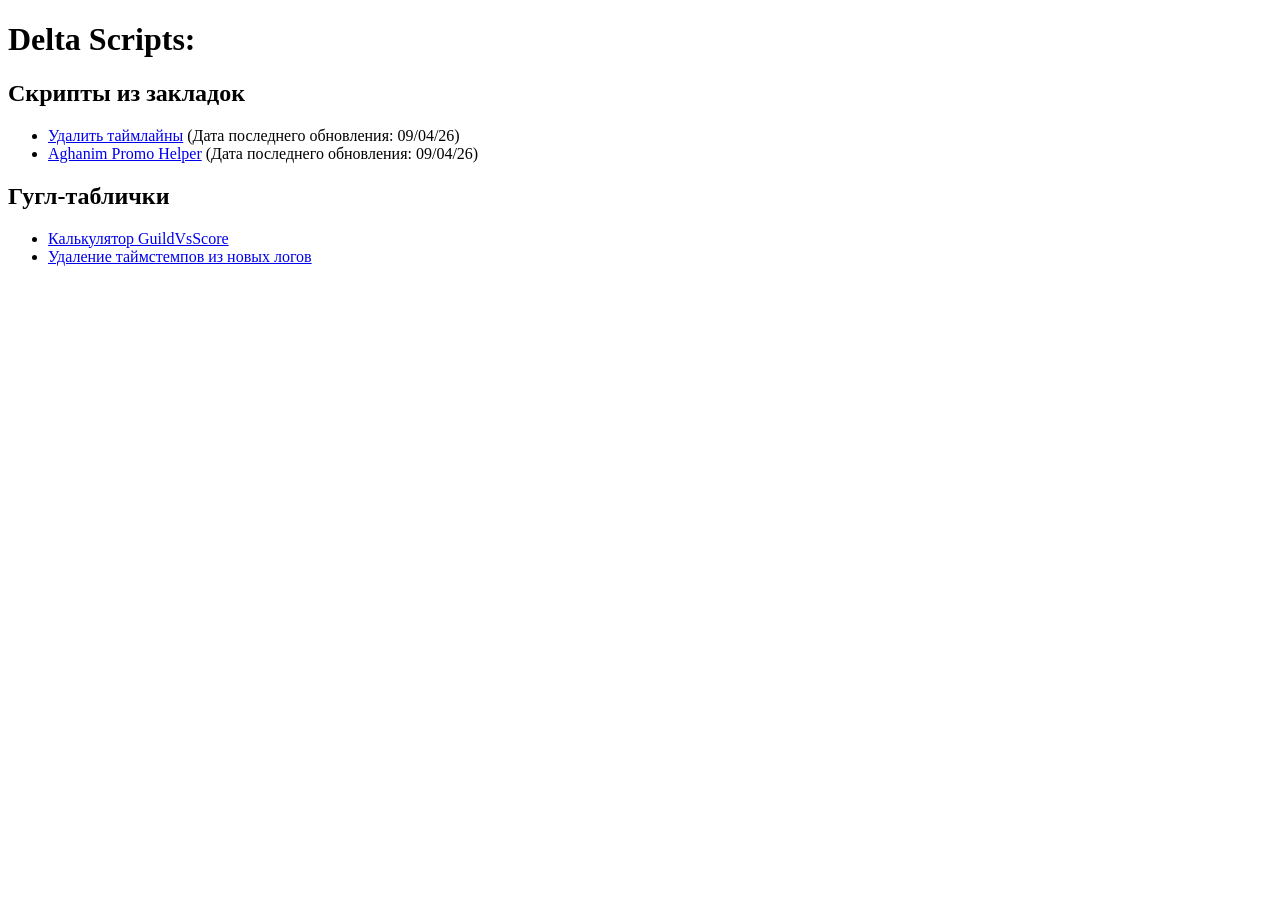
==== index.html @ f099d7c1 "Добавление всего контекта сайта на 09.04" ====
<!DOCTYPE html>
<html lang="en">
<head>
    <link rel="stylesheet" href="style.css">
    <meta charset="UTF-8">
    <meta name="viewport" content="width=device-width, initial-scale=1.0">
    <title>Delta Scripts</title>
</head>
<body>
    <h1>Delta Scripts:</h1>
    <h2>Скрипты из закладок</h2>
    <ul>
        <li><a href="/bookmarklets/deleteTimelines">Удалить таймлайны</a> (Дата последнего обновления: 09/04/26)</li>
        <li><a href="/bookmarklets/aghanimPromoHelper">Aghanim Promo Helper</a> (Дата последнего обновления: 09/04/26)</li>
    </ul>
    <h2>Гугл-таблички</h2>
    <ul>
        <li><a href="https://docs.google.com/spreadsheets/d/1EiPSRl49nKxrgNLNByvwC3WMkl7pyaYBfPPXPaqWgi8/edit?usp=sharing">Калькулятор GuildVsScore</a></li>
        <li><a href="https://docs.google.com/spreadsheets/d/1hdLXLbUoDgiFnq1PfAwqpu9V4inWCadBpyZdlcsfbaE/edit?usp=sharing">Удаление таймстемпов из новых логов</a></li>
    </ul>
</body>
</html>
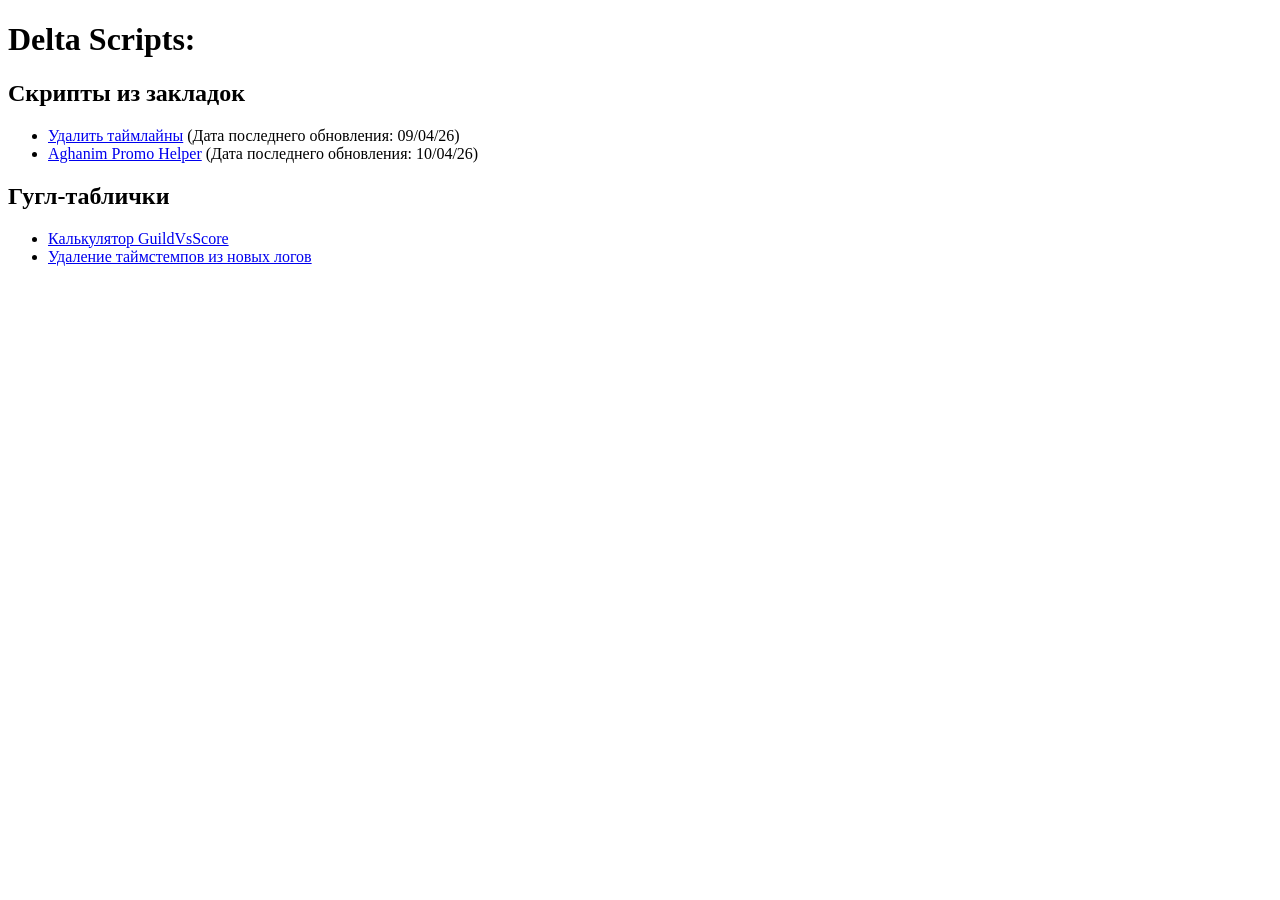
==== commit acefefb9: "Мелкие визуальные правки сайта + новая версия APH" ====
--- a/index.html
+++ b/index.html
@@ -10,8 +10,8 @@
     <h1>Delta Scripts:</h1>
     <h2>Скрипты из закладок</h2>
     <ul>
-        <li><a href="/bookmarklets/deleteTimelines">Удалить таймлайны</a> (Дата последнего обновления: 09/04/26)</li>
-        <li><a href="/bookmarklets/aghanimPromoHelper">Aghanim Promo Helper</a> (Дата последнего обновления: 09/04/26)</li>
+        <li><a href="/delta_scripts/bookmarklets/deleteTimelines/">Удалить таймлайны</a> (Дата последнего обновления: 09/04/26)</li>
+        <li><a href="/delta_scripts/bookmarklets/aghanimPromoHelper/">Aghanim Promo Helper</a> (Дата последнего обновления: 10/04/26)</li>
     </ul>
     <h2>Гугл-таблички</h2>
     <ul>
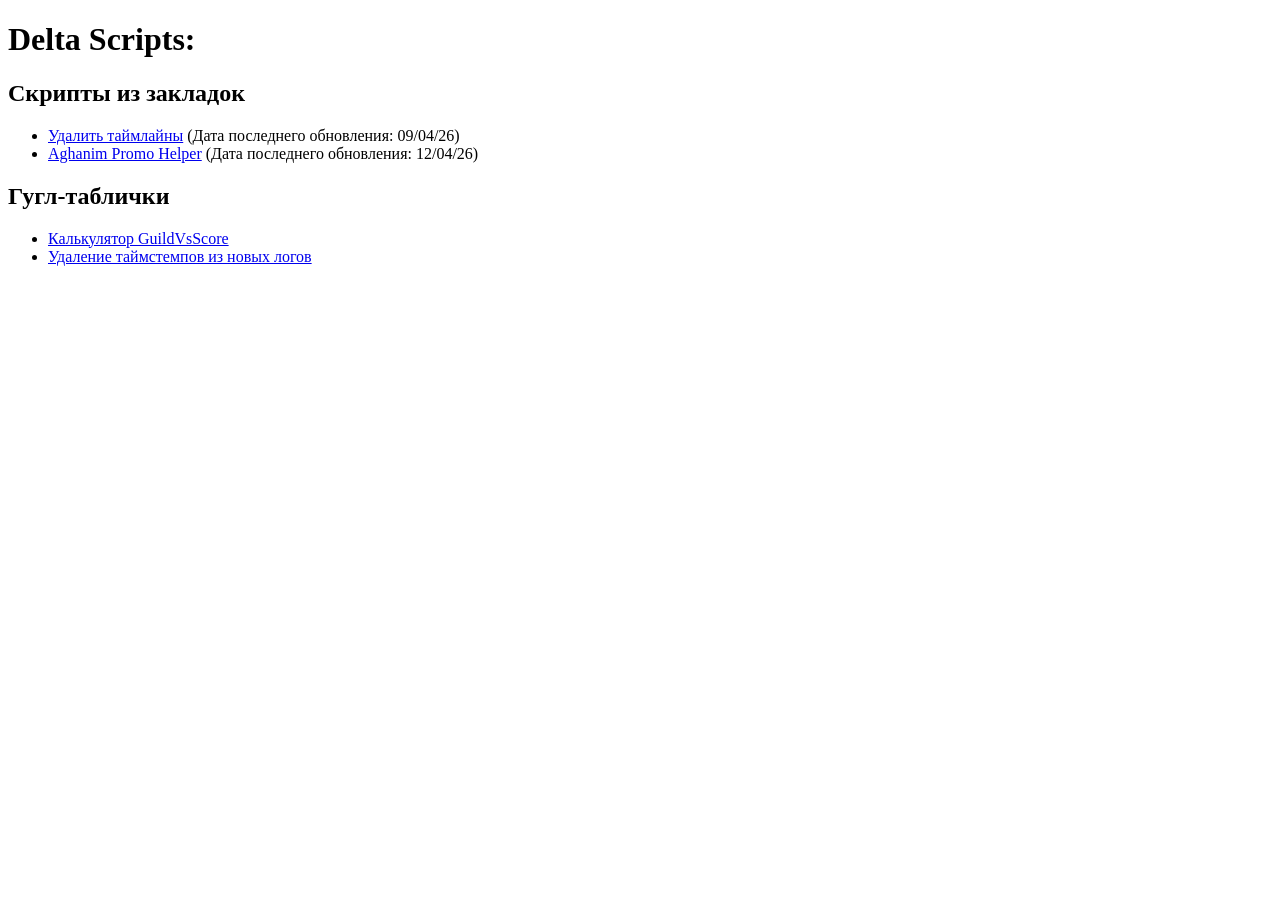
==== commit 0995a787: "APH: Фикс имени агента для примечания" ====
--- a/index.html
+++ b/index.html
@@ -11,7 +11,7 @@
     <h2>Скрипты из закладок</h2>
     <ul>
         <li><a href="/delta_scripts/bookmarklets/deleteTimelines/">Удалить таймлайны</a> (Дата последнего обновления: 09/04/26)</li>
-        <li><a href="/delta_scripts/bookmarklets/aghanimPromoHelper/">Aghanim Promo Helper</a> (Дата последнего обновления: 10/04/26)</li>
+        <li><a href="/delta_scripts/bookmarklets/aghanimPromoHelper/">Aghanim Promo Helper</a> (Дата последнего обновления: 12/04/26)</li>
     </ul>
     <h2>Гугл-таблички</h2>
     <ul>
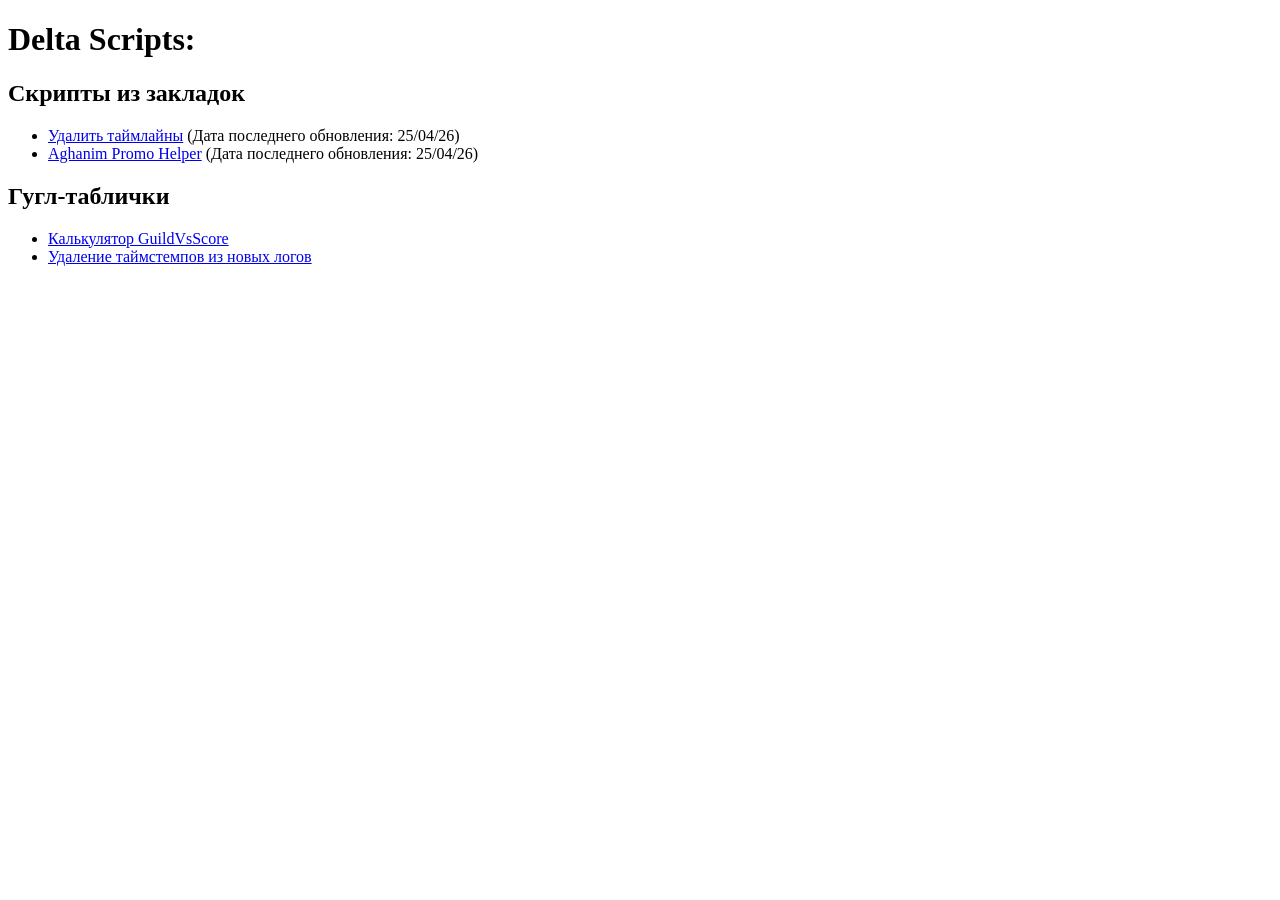
==== commit b7e924e0: "Добавлена проверка текущего сайта в скрипты" ====
--- a/index.html
+++ b/index.html
@@ -10,8 +10,8 @@
     <h1>Delta Scripts:</h1>
     <h2>Скрипты из закладок</h2>
     <ul>
-        <li><a href="/delta_scripts/bookmarklets/deleteTimelines/">Удалить таймлайны</a> (Дата последнего обновления: 09/04/26)</li>
-        <li><a href="/delta_scripts/bookmarklets/aghanimPromoHelper/">Aghanim Promo Helper</a> (Дата последнего обновления: 12/04/26)</li>
+        <li><a href="/delta_scripts/bookmarklets/deleteTimelines/">Удалить таймлайны</a> (Дата последнего обновления: 25/04/26)</li>
+        <li><a href="/delta_scripts/bookmarklets/aghanimPromoHelper/">Aghanim Promo Helper</a> (Дата последнего обновления: 25/04/26)</li>
     </ul>
     <h2>Гугл-таблички</h2>
     <ul>
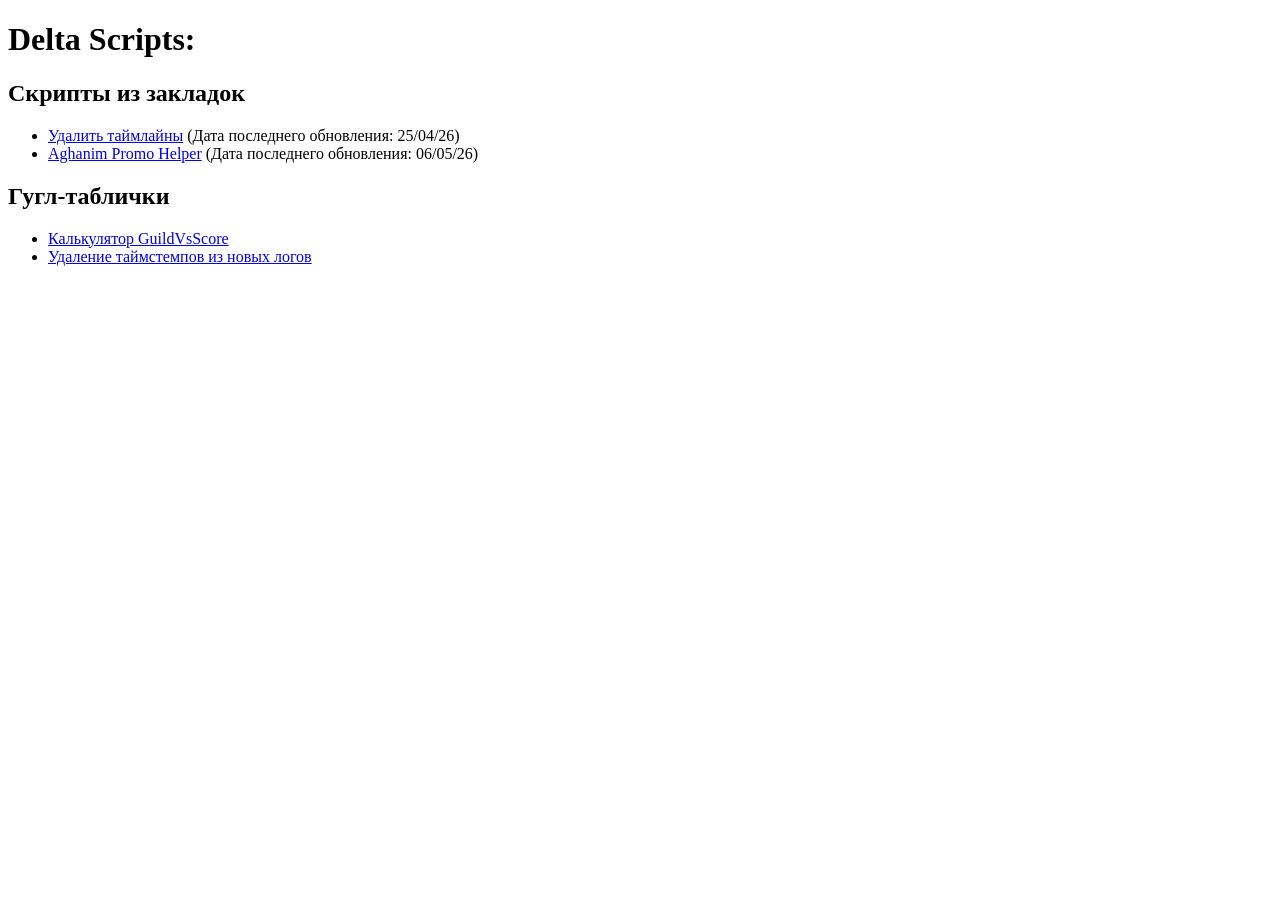
==== commit 111819ac: "Фикс чтения платформы" ====
--- a/index.html
+++ b/index.html
@@ -11,7 +11,7 @@
     <h2>Скрипты из закладок</h2>
     <ul>
         <li><a href="/delta_scripts/bookmarklets/deleteTimelines/">Удалить таймлайны</a> (Дата последнего обновления: 25/04/26)</li>
-        <li><a href="/delta_scripts/bookmarklets/aghanimPromoHelper/">Aghanim Promo Helper</a> (Дата последнего обновления: 25/04/26)</li>
+        <li><a href="/delta_scripts/bookmarklets/aghanimPromoHelper/">Aghanim Promo Helper</a> (Дата последнего обновления: 06/05/26)</li>
     </ul>
     <h2>Гугл-таблички</h2>
     <ul>
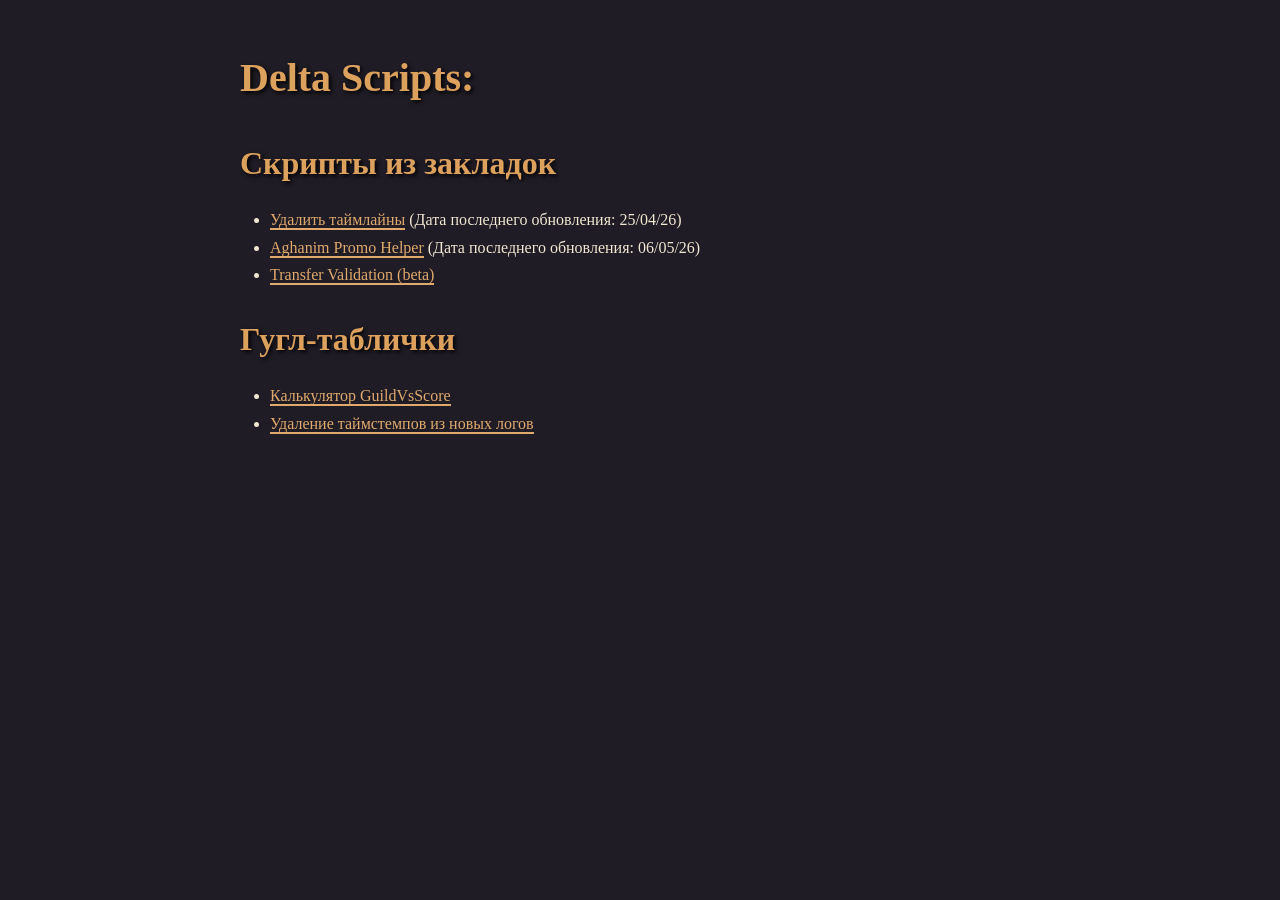
==== commit c104389f: "Добавлен раздел с tv" ====
--- a/index.html
+++ b/index.html
@@ -12,6 +12,7 @@
     <ul>
         <li><a href="/delta_scripts/bookmarklets/deleteTimelines/">Удалить таймлайны</a> (Дата последнего обновления: 25/04/26)</li>
         <li><a href="/delta_scripts/bookmarklets/aghanimPromoHelper/">Aghanim Promo Helper</a> (Дата последнего обновления: 06/05/26)</li>
+        <li><a href="/delta_scripts/tm/transfer_validation">Transfer Validation (beta)</a></li>
     </ul>
     <h2>Гугл-таблички</h2>
     <ul>
--- a/style.css
+++ b/style.css
@@ -0,0 +1,151 @@
+body {
+  background-color: #1f1c25;
+  color: #f0e6d1;
+  font-family: "Luminari", "Georgia", serif;
+  line-height: 1.7;
+  margin: 0;
+  padding: 20px;
+  max-width: 800px;
+  margin-left: auto;
+  margin-right: auto;
+}
+
+b {
+  font-weight: 900;
+}
+
+h1,
+h2,
+h3,
+h4,
+h5,
+h6 {
+  color: #dda15e;
+  margin-top: 24px;
+  margin-bottom: 16px;
+  text-shadow: 2px 2px 4px #000;
+}
+
+h1 {
+  font-size: 2.5em;
+}
+
+h2 {
+  font-size: 2em;
+}
+
+h3 {
+  font-size: 1.5em;
+}
+
+summary {
+  color: #dda15e;
+  margin-top: 24px;
+  margin-bottom: 16px;
+  text-shadow: 2px 2px 4px #000;
+  font-size: 1.5em;
+  cursor: pointer;
+  font-weight: 900;
+  background: linear-gradient(currentColor 0 0) 
+    bottom left/
+    var(--underline-width, 0%) 0.1em
+    no-repeat;
+  text-decoration: none;
+  transition: background-size 0.5s;
+}
+
+summary:hover {
+  color: #f4a261;
+  --underline-width: 100%;
+}
+
+h4,
+h5,
+h6 {
+  font-size: 1.2em;
+}
+
+a {
+  color: #e0a96d;
+  text-decoration: none;
+  border-bottom: 2px solid #e0a96d;
+}
+
+a:hover {
+  color: #f4a261;
+  border-color: #f4a261;
+}
+
+ul,
+ol {
+  padding-left: 30px;
+}
+
+code {
+  background-color: #3c3c42;
+  border-radius: 6px;
+  color: #e9c46a;
+  padding: 0.4em 0.6em;
+  font-family: "Courier New", monospace;
+}
+
+pre code {
+  padding: 0;
+}
+
+pre {
+  background-color: #3c3c42;
+  border-radius: 6px;
+  padding: 1em;
+  overflow: auto;
+  box-shadow: 2px 2px 6px #000;
+}
+
+blockquote {
+  background-color: #2e2c35;
+  border-left: 4px solid #8d99ae;
+  padding-left: 2em;
+  margin-left: 0;
+  padding-top: 0.5em;
+  padding-bottom: 0.5em;
+  padding-right: 0.5em;
+  color: #ddd;
+  font-style: italic;
+}
+
+img {
+  max-width: 100%;
+  height: auto;
+  border-radius: 6px;
+  border: 3px solid #3c3c42;
+  box-shadow: 3px 3px 6px #000;
+}
+
+::-webkit-scrollbar {
+  width: 12px;
+  height: 12px;
+}
+
+::-webkit-scrollbar-track {
+  background: #1f1c25;
+  border-radius: 6px;
+}
+
+::-webkit-scrollbar-thumb {
+  background-color: #3c3c42;
+  border-radius: 6px;
+  border: 3px solid #1f1c25;
+}
+
+::-webkit-scrollbar-thumb:hover {
+  background-color: #5a5466;
+}
+
+* {
+  scrollbar-width: thin;
+  scrollbar-color: #3c3c42 #1f1c25;
+}
+
+::-webkit-scrollbar-corner {
+  background: #1f1c25;
+}
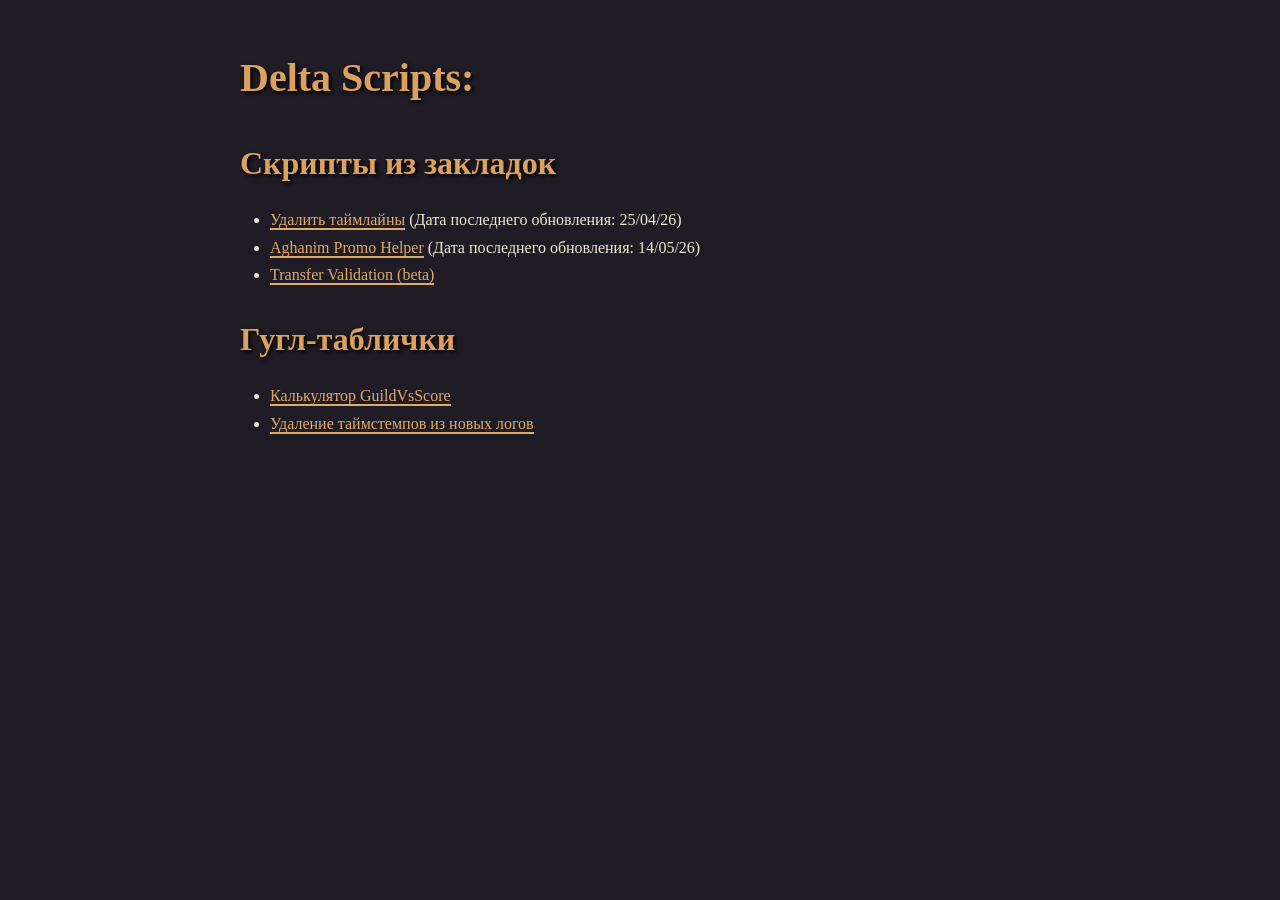
==== commit d7790f55: "Фикс неправильно считывающейся платежности" ====
--- a/index.html
+++ b/index.html
@@ -11,7 +11,7 @@
     <h2>Скрипты из закладок</h2>
     <ul>
         <li><a href="/delta_scripts/bookmarklets/deleteTimelines/">Удалить таймлайны</a> (Дата последнего обновления: 25/04/26)</li>
-        <li><a href="/delta_scripts/bookmarklets/aghanimPromoHelper/">Aghanim Promo Helper</a> (Дата последнего обновления: 06/05/26)</li>
+        <li><a href="/delta_scripts/bookmarklets/aghanimPromoHelper/">Aghanim Promo Helper</a> (Дата последнего обновления: 14/05/26)</li>
         <li><a href="/delta_scripts/tm/transfer_validation">Transfer Validation (beta)</a></li>
     </ul>
     <h2>Гугл-таблички</h2>
